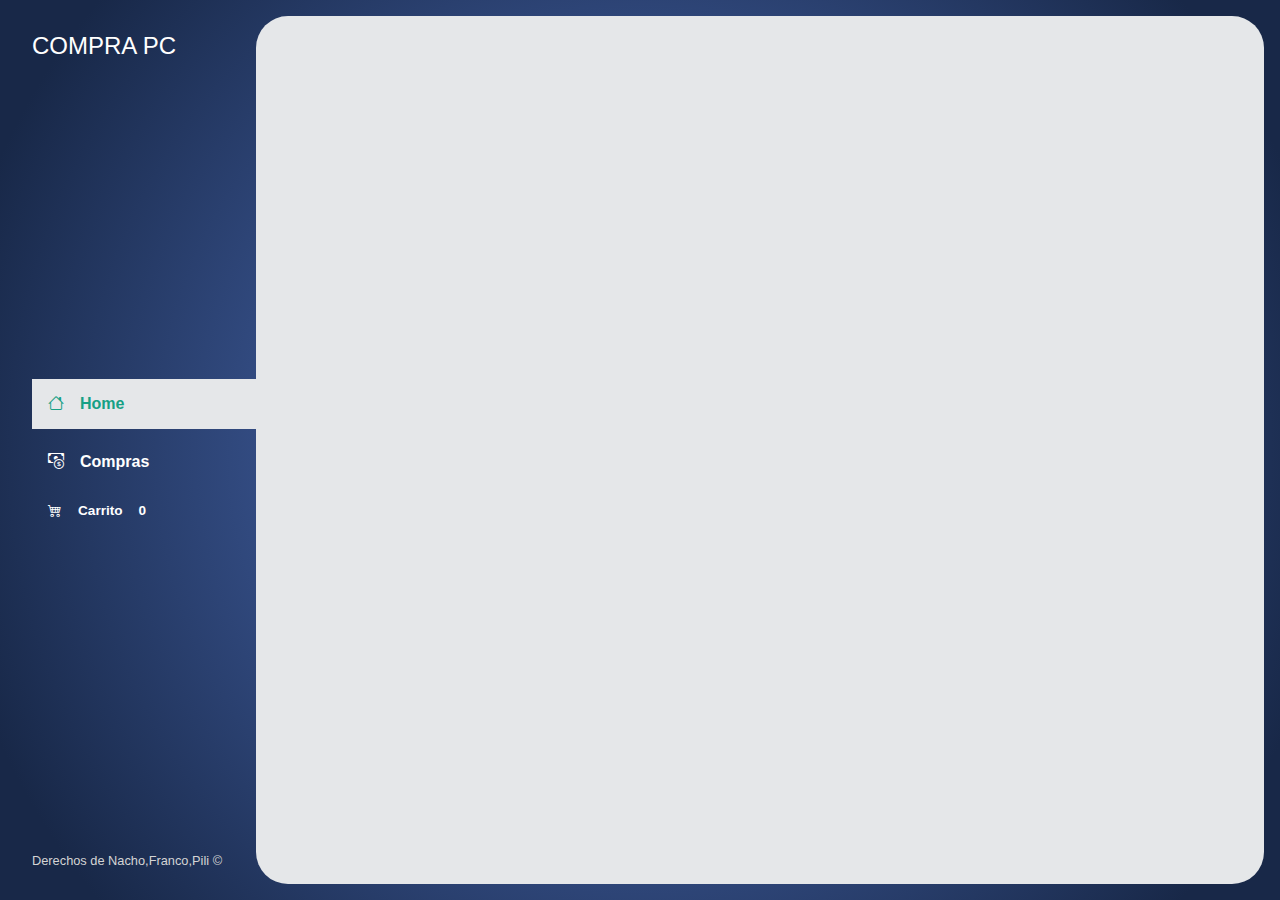
==== frontend/index.html @ 7a72eca5 "Change path to css and js files" ====
<!DOCTYPE html>
<html lang="es">
<head>
    <meta charset="UTF-8">
    <meta name="viewport" content="width=device-width, initial-scale=1.0">
    <title>Compra PC</title>
    <link rel="stylesheet" href="https://cdn.jsdelivr.net/npm/bootstrap-icons@1.11.3/font/bootstrap-icons.min.css">
    <link rel="stylesheet" href="Css/style.css">
</head>
<body> 
    <div class="main-container">
        <aside>    
            <header>
                <a href="index.html"><h1 class="logo">COMPRA PC</h1></a>
            </header>
            <nav>
                <ul class="menu-nav" id="category">
                    <li>
                        <button class="menu-category category-button active" onclick="translate_home()"><i class="bi bi-house"></i>Home</button>
                    </li>                 
                    <li>
                        <button class="menu-category category-button" onclick="translate_shopping()"><i class="bi bi-cash-coin"></i>Compras</button>
                    </li>

                </ul>
                    <ul class="menu-nav">
                        <li>
                            <a  class="menu-cart category-button" onclick="translate_cart()"><i class="bi bi-cart4"></i>Carrito
                            <span class="articulos">0</span></a>
                        </li>
                    </ul>
            </nav>
            <footer>
                <p class="footer-text">Derechos de Nacho,Franco,Pili ©
                    </p>
            </footer>
        </aside>
        <main>
            <h2 class="name-category" id="main-title"></h2>
            <div class="main-container-products" id="products-container"> 
            </div>

        </main>
    </div>
    <script src="Js/functions.js"></script>
</body>
</html>
---- frontend/Css/style.css ----
@import url("https://cdn.jsdelivr.net/npm/bootstrap-icons@1.11.3/font/bootstrap-icons.min.css");

* {
    margin: 0;
    padding: 0;
    box-sizing: border-box;
    font-family: 'Gill Sans', 'Gill Sans MT', Calibri, 'Trebuchet MS', sans-serif;
}

h1, h2, h3, p, a, ul {
    margin:0;
    padding:0;
}    

ul {
    list-style-type: none;
}

a {
    text-decoration: none;
}


.main-container{
    display: grid;
    grid-template-columns: 1fr 4fr;
    background-image: radial-gradient(circle, #4b6cb7 10%, #182848 90%);
}

/*background-color: rgb(22, 160, 133); color alternativo*/

aside {
    padding: 2rem;
    padding-right: 0;
    color: rgb(255, 255, 255);
    position: sticky;
    height: 100vh;
    top: 0;
    display: flex;
    flex-direction: column;
    justify-content:space-between;
}

.logo{
    font-weight: 400;
    font-size: 1.5rem;
    background-color: transparent;

    color:white;

    cursor: pointer;
    
}



.menu-nav {
    display: flex;
    flex-direction: column;
    gap: .5rem
}

.menu-category{
    background-color: transparent;
    border: 0;
    color:white;
    font-size: 1rem;
    cursor: pointer;
    display: flex;
    gap: 1rem;
    font-weight: 600;
    padding: 1rem;
    width: 100%;
}

.menu-category.active{
    background-color: rgb(229, 231, 233);
    color:rgb(22, 160, 133);;
}

.menu-cart{
    background-color: transparent;
    border: 0;
    color:white;
    font-size: .85rem;
    cursor: pointer;
    display: flex;
    gap: 1rem;
    font-weight: 600;
    padding: 1rem;
}



.menu-cart.active{
    background-color: rgb(229, 231, 233);
    color:rgb(22, 160, 133);;
}

.articles{
    background-color: white;
    color:rgb(22, 160, 133);
    padding: .15rem .25rem;
    border-radius: 0.25rem;

}

.footer-text{
   color: rgb(212, 212, 212);
   font-size: .80rem;
}

main {
    background-color: rgb(229, 231, 233);
    margin: 1rem;
    margin-left: 0;
    border-radius: 2rem;
    padding: 3rem;
}

.name-category {
   color: rgb(22, 160, 133);
    margin-bottom: 2rem;

}


.main-container-products{
    display: grid;
    grid-template-columns: repeat(4, 1fr);
    gap: 1rem;
}

.image-product{
    max-width: 100%;
    border-radius: 1rem;
}

.description{
    background-color: rgb(0, 0, 0);
    color: rgb(255, 255, 255);
    padding: .5rem;
    border-radius: 1rem;
    margin-top: -2rem;
    position: relative;
    flex-direction: column;
    gap: .25rem;
}

.name-product{
    font-size: 1rem;
}

.add-cart{

    background-color: rgb(242, 244, 244);
    color: rgb(0, 0, 0);
    border-radius: 2rem;
    padding: .4rem;
    text-transform: uppercase;
    cursor: pointer;
    border: 2px solid white;
    
} 

.add-cart:hover{
    background-color: rgb(0, 0, 0);
    color:rgb(255, 255, 255);
}

/*  Pagina carrito */

.bought{
    color: rgb(22, 160, 133);
  
}

.container-cart{
    display: flex;
    flex-direction: column;
    gap: 1.5rem;
}

.cart-void{
    color: rgb(22, 160, 133);
   
}

.subtitle{
    color: rgb(22, 160, 133);
}

.cart-products{
    display: flex;
    flex-direction: column;
    gap: 1rem;
}

.cart-product{
    display: flex;
    justify-content: space-between;
    align-items: center;
    background-color:rgb(255, 255, 255); ;
    color: rgb(22, 160, 133);
    padding: .5rem;
    border-radius: 1rem;
 
}

.product-image-cart{
    width: 4rem;
    border-radius: 1rem;
}

.cart-product small {
    font-size: 0.75rem;
}

.cart-remove-product{
    background-color: transparent;
    border: 0;
    padding-right: 1.5rem;
    cursor: pointer;
}

.cart-actions{
    display: flex;
    justify-content: space-between;
}

.cart-actions-empty{
    border: 0;
    padding: 1rem;
    border-radius: 1rem;
    background-color: white;
    color: rgb(22, 160, 133);
    text-transform: uppercase;
    cursor: pointer;
}
.cart-actions-empty:hover{
    background-color: rgb(22, 160, 133);
    color: white;
}

.cart-actions-right{
    display: flex;

}

.cart-actions-total{
    display: flex;
    padding: 1rem;
    color:rgb(22, 160, 133);
    background-color: white;
    border-top-left-radius: 1rem;
    border-bottom-left-radius: 1rem;
}

.cart-actions-buy{
    border: 0;
    padding: 1rem;
    border-top-right-radius: 1rem;
    border-bottom-right-radius:1rem ;
    background-color: rgb(22, 160, 133);
    color:white;
    text-transform: uppercase;
    cursor: pointer;
}


/*Desactivo todos los elementos del carrito solo para diseño*/

.disabled{
    display: none;
}
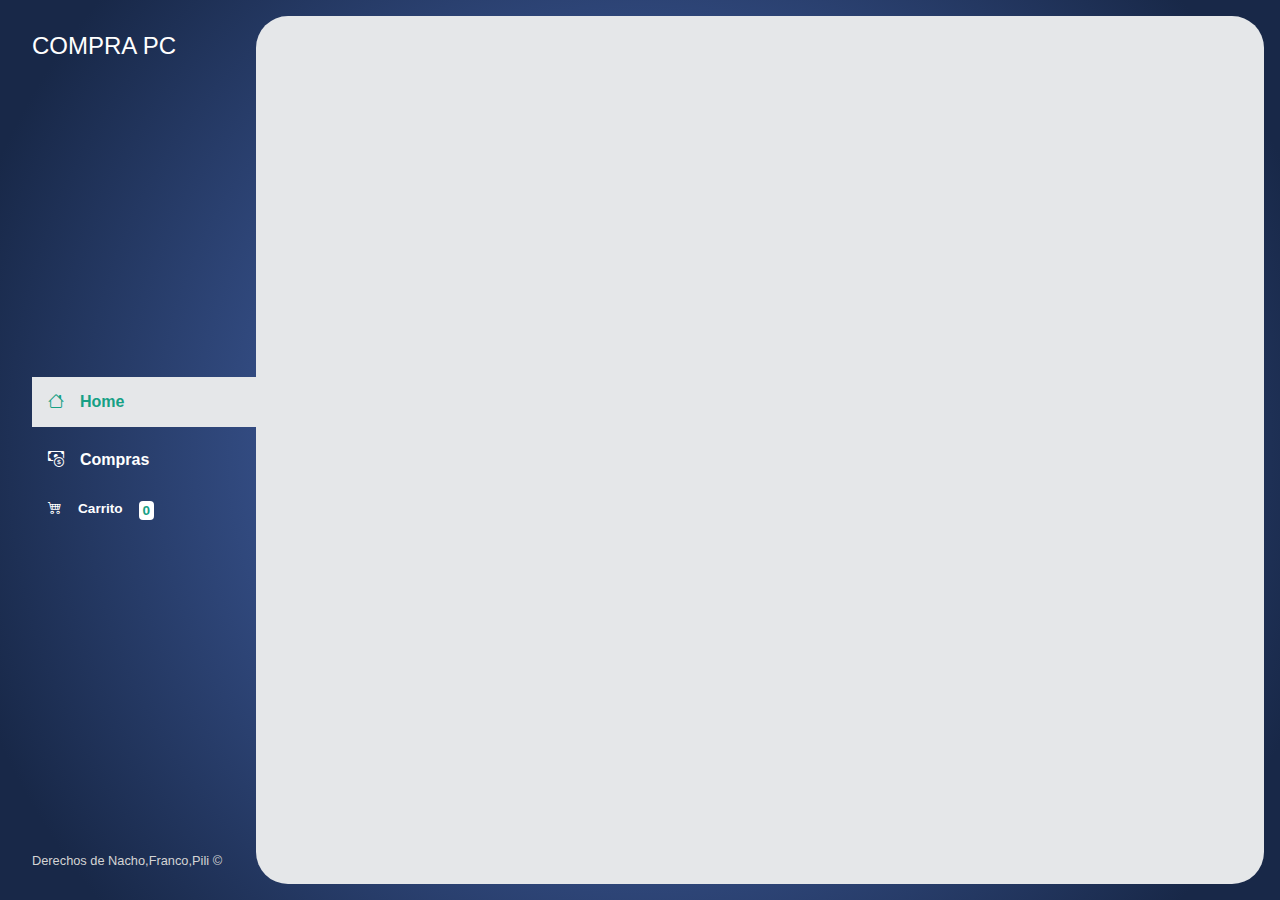
==== commit ca9699de: "Minimal bug fixes (spaces, labels, clases)" ====
--- a/frontend/index.html
+++ b/frontend/index.html
@@ -25,14 +25,14 @@
                 </ul>
                     <ul class="menu-nav">
                         <li>
-                            <a  class="menu-cart category-button" onclick="translate_cart()"><i class="bi bi-cart4"></i>Carrito
-                            <span class="articulos">0</span></a>
+                        <a  class="menu-cart category-button" onclick="translate_cart()"><i class="bi bi-cart4"></i>Carrito
+                            <span class="articles" id="number">0</span></a>
                         </li>
                     </ul>
             </nav>
             <footer>
                 <p class="footer-text">Derechos de Nacho,Franco,Pili ©
-                    </p>
+                </p>
             </footer>
         </aside>
         <main>
@@ -43,6 +43,7 @@
         </main>
     </div>
     <script src="Js/functions.js"></script>
+
 </body>
 </html>
 
--- a/frontend/Css/style.css
+++ b/frontend/Css/style.css
@@ -46,7 +46,7 @@
     font-size: 1.5rem;
     background-color: transparent;
 
-    color:white;
+    color:rgb(255, 255, 255);
 
     cursor: pointer;
     
@@ -111,6 +111,7 @@
 }
 
 main {
+    
     background-color: rgb(229, 231, 233);
     margin: 1rem;
     margin-left: 0;
@@ -124,7 +125,6 @@
 
 }
 
-
 .main-container-products{
     display: grid;
     grid-template-columns: repeat(4, 1fr);
@@ -137,7 +137,7 @@
 }
 
 .description{
-    background-color: rgb(0, 0, 0);
+    background-image: radial-gradient(circle, #4b6cb7 10%, #182848 90%);
     color: rgb(255, 255, 255);
     padding: .5rem;
     border-radius: 1rem;
@@ -148,7 +148,7 @@
 }
 
 .name-product{
-    font-size: 1rem;
+    font-size: 1em;
 }
 
 .add-cart{
@@ -164,9 +164,26 @@
 } 
 
 .add-cart:hover{
-    background-color: rgb(0, 0, 0);
+    background-image: radial-gradient(circle, #4b6cb7 10%, #182848 90%);
     color:rgb(255, 255, 255);
 }
+
+.see-more{
+    background-color: rgb(242, 244, 244);
+    color: rgb(0, 0, 0);
+    border-radius: 1.5rem;
+    padding: .4rem;
+    cursor: pointer;
+    border: 1.5px solid white;
+    padding-right: 1.5rem;
+}
+
+.see-more:hover{
+    background-image: radial-gradient(circle, #4b6cb7 10%, #182848 90%);
+    color:rgb(255, 255, 255);
+}
+
+
 
 /*  Pagina carrito */
 
@@ -268,8 +285,8 @@
 }
 
 
-/*Desactivo todos los elementos del carrito solo para diseño*/
-
+/*Desactivo todos los elementos del carrito solo para diseño
+*/
 .disabled{
     display: none;
 }
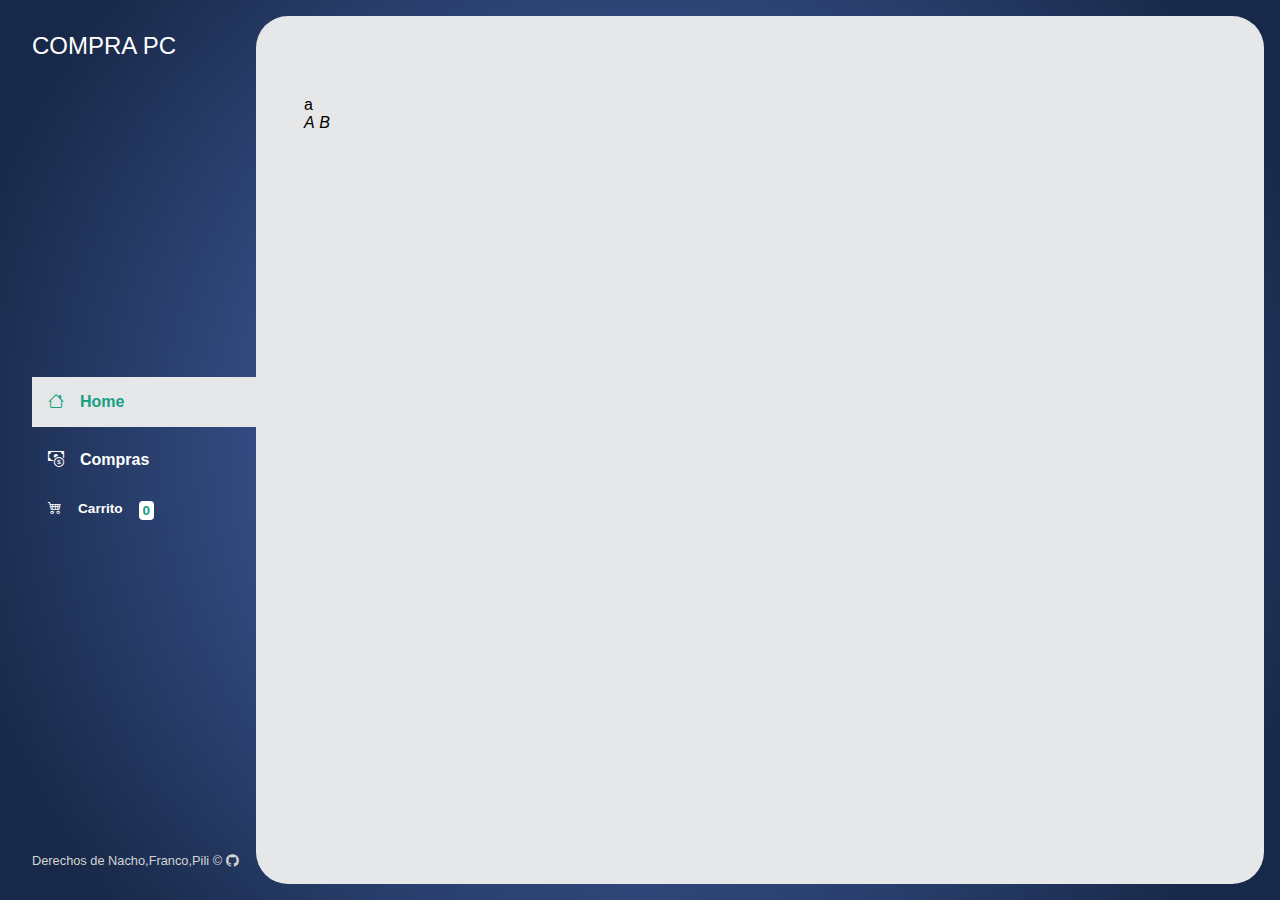
==== commit 2dafd435: "Add link and function to move between checkout and other pages." ====
--- a/frontend/index.html
+++ b/frontend/index.html
@@ -31,19 +31,27 @@
                     </ul>
             </nav>
             <footer>
-                <p class="footer-text">Derechos de Nacho,Franco,Pili ©
+                <p class="footer-text">Derechos de Nacho,Franco,Pili © <a href="https://github.com/FrancoIvanFerreyra/TP1Intro" class="footer-text"><i class="bi bi-github"></i></a>
                 </p>
             </footer>
         </aside>
         <main>
             <h2 class="name-category" id="main-title"></h2>
             <div class="main-container-products" id="products-container"> 
+                <div class="carrousel-elements">
+                    <div class="target-carrousel">
+                        a
+                    </div>
+                    <div class="scroll">
+                        <i>A</i>
+                        <i>B</i>
+                    </div>
+                </div>
             </div>
 
         </main>
     </div>
     <script src="Js/functions.js"></script>
-
 </body>
 </html>
 
--- a/frontend/Css/style.css
+++ b/frontend/Css/style.css
@@ -4,32 +4,31 @@
     margin: 0;
     padding: 0;
     box-sizing: border-box;
-    font-family: 'Gill Sans', 'Gill Sans MT', Calibri, 'Trebuchet MS', sans-serif;
-}
-
-h1, h2, h3, p, a, ul {
+    font-family: 'Gill Sans', 'Gill Sans MT', 'Calibri', 'Trebuchet MS', sans-serif;
+}
+
+h1, h2, h3, p, a, ul{
     margin:0;
     padding:0;
 }    
 
-ul {
+ul{
     list-style-type: none;
 }
 
-a {
+a{
     text-decoration: none;
 }
 
-
 .main-container{
     display: grid;
     grid-template-columns: 1fr 4fr;
-    background-image: radial-gradient(circle, #4b6cb7 10%, #182848 90%);
+    background-image: radial-gradient(circle, #4b6cb7 10%, rgb(24, 40, 72) 90%);
 }
 
 /*background-color: rgb(22, 160, 133); color alternativo*/
 
-aside {
+aside{
     padding: 2rem;
     padding-right: 0;
     color: rgb(255, 255, 255);
@@ -49,12 +48,9 @@
     color:rgb(255, 255, 255);
 
     cursor: pointer;
-    
-}
-
-
-
-.menu-nav {
+}
+
+.menu-nav{
     display: flex;
     flex-direction: column;
     gap: .5rem
@@ -71,6 +67,12 @@
     font-weight: 600;
     padding: 1rem;
     width: 100%;
+    transition: all 0.2s ease;
+}
+
+.menu-category:hover, .menu-cart:hover{
+    background-color: rgb(229, 231, 233);
+    color: rgb(24, 40, 72);
 }
 
 .menu-category.active{
@@ -88,9 +90,8 @@
     gap: 1rem;
     font-weight: 600;
     padding: 1rem;
-}
-
-
+    transition: all 0.2s ease
+}
 
 .menu-cart.active{
     background-color: rgb(229, 231, 233);
@@ -102,12 +103,11 @@
     color:rgb(22, 160, 133);
     padding: .15rem .25rem;
     border-radius: 0.25rem;
-
 }
 
 .footer-text{
-   color: rgb(212, 212, 212);
-   font-size: .80rem;
+    color: rgb(212, 212, 212);
+    font-size: .80rem;
 }
 
 main {
@@ -119,21 +119,68 @@
     padding: 3rem;
 }
 
-.name-category {
-   color: rgb(22, 160, 133);
+.name-category{
+    color: rgb(24, 40, 72);
     margin-bottom: 2rem;
-
+}
+
+#name-category-checkout{
+    color: #4b6cb7;
+    margin-bottom: 3em;
+}
+
+.sub-title{
+    padding-bottom: 2em;
+}
+
+.checkout_nombre_apellido, .checkout_email, .checkout_phone_number, .checkout_payment_method{
+    padding-bottom: 1.5em;
+    font-weight: 500;
+}
+
+.checkout_input{
+    border-radius: 6px;
+    border-width: 1px;
+    border-style: solid;
+    border-color: black;
+    padding: 4px;
+}
+
+#checkout_button{
+    margin-top: 1em;
+    padding: 6px;
+    color: white;
+    border-width: 1px;
+    border-color: rgb(255, 255, 255);
+    border-radius: 15px;
+    border-style: solid;
+    background-color: #4b6cb7;
+    transition: all 0.25s ease;
+}
+
+#checkout_button:hover{
+    color: #4b6cb7;
+    border-color: #4b6cb7;
+    background-color: white;
 }
 
 .main-container-products{
     display: grid;
     grid-template-columns: repeat(4, 1fr);
     gap: 1rem;
+}
+
+.product {
+    max-width: 100%;
 }
 
 .image-product{
     max-width: 100%;
     border-radius: 1rem;
+ 
+    width: 233px;
+    height: 200px;
+
 }
 
 .description{
@@ -141,7 +188,8 @@
     color: rgb(255, 255, 255);
     padding: .5rem;
     border-radius: 1rem;
-    margin-top: -2rem;
+    margin-top: -1.5rem;
+    display: flex;
     position: relative;
     flex-direction: column;
     gap: .25rem;
@@ -152,7 +200,6 @@
 }
 
 .add-cart{
-
     background-color: rgb(242, 244, 244);
     color: rgb(0, 0, 0);
     border-radius: 2rem;
@@ -160,7 +207,6 @@
     text-transform: uppercase;
     cursor: pointer;
     border: 2px solid white;
-    
 } 
 
 .add-cart:hover{
@@ -189,7 +235,6 @@
 
 .bought{
     color: rgb(22, 160, 133);
-  
 }
 
 .container-cart{
@@ -200,7 +245,6 @@
 
 .cart-void{
     color: rgb(22, 160, 133);
-   
 }
 
 .subtitle{
@@ -221,15 +265,16 @@
     color: rgb(22, 160, 133);
     padding: .5rem;
     border-radius: 1rem;
- 
-}
-
-.product-image-cart{
+}
+
+.product-img-cart{
     width: 4rem;
     border-radius: 1rem;
-}
-
-.cart-product small {
+    height: 89;
+    width:100;
+}
+
+.cart-product small{
     font-size: 0.75rem;
 }
 
@@ -254,6 +299,7 @@
     text-transform: uppercase;
     cursor: pointer;
 }
+
 .cart-actions-empty:hover{
     background-color: rgb(22, 160, 133);
     color: white;
@@ -284,9 +330,115 @@
     cursor: pointer;
 }
 
-
-/*Desactivo todos los elementos del carrito solo para diseño
-*/
+/*SHOPPING PAGE*/
+/*Purchase order display*/
+
+.searcher{
+    display: grid;
+    grid-template-columns: 1fr 1fr;
+    gap: 1rem;   
+}
+
+.validate{
+    font-size: x-large;
+    text-align: start;
+    color: black;
+}
+
+.search-button{
+    border-radius: 10px;
+    font-size: larger;
+}
+
+.order-container, .error-container{
+    display: grid;
+    grid-template-rows: 0fr .5rem 0fr;
+    gap: .7rem;
+    margin-top: 2rem;
+    background-color: #4b6cb7;
+    border-radius: 10px;
+    padding: 1.3rem;
+}
+.order-head
+{
+    display: grid;
+    grid-template-rows: repeat(2, 1fr);
+    gap: 1rem;
+    border-radius: 10px;
+    background-color: rgb(22, 160, 133);
+    padding: 1rem;
+}
+
+.order-head-item{
+    display: grid;
+    grid-template-columns: 1fr 1fr 1fr 1fr 2fr 1fr 1fr;
+    list-style: none;
+    text-align: center;
+    align-content: center;
+    padding: 1rem;
+    border-radius: 10px;
+    background-color: white;
+}
+
+.display-border{
+    display: block;
+    border-radius: inherit;
+    background-color: white;
+}
+
+.order-products{
+    display: grid;
+    gap: 1rem;
+    border-radius: 10px;
+    background-color: rgb(22, 160, 133);
+    padding: 1.25rem 1rem 1.25rem 1rem;
+    text-align: center;
+}
+
+.product-container{
+    display: grid;
+    grid-template-columns: repeat(5, 1fr);
+    background-color: white;
+    border-radius: 10px;
+    padding: 1rem;
+    align-items: center;
+}
+
+.product-img{
+    margin: auto;
+    width: 60%;
+}
+
+.total-price-title{
+    grid-column: 1 / 5;
+    font-size: xx-large;
+}
+
+.total-price-data{
+    grid-column: 5;
+    font-size: xx-large;
+}
+
+.error-container{
+    display: grid;
+    grid-template-rows: 1fr 1fr;
+    width: auto;
+    text-align: center;
+}
+
+.error-text{
+    align-content: end;
+    padding: 2rem 1rem;
+    font-size: xx-large;
+    color: white;
+}
+
+.error-img{
+    padding: 2rem 1rem;
+    max-width: 8rem;
+}
+
+/*Desactivo todos los elementos del carrito solo para diseño*/
 .disabled{
     display: none;
 }
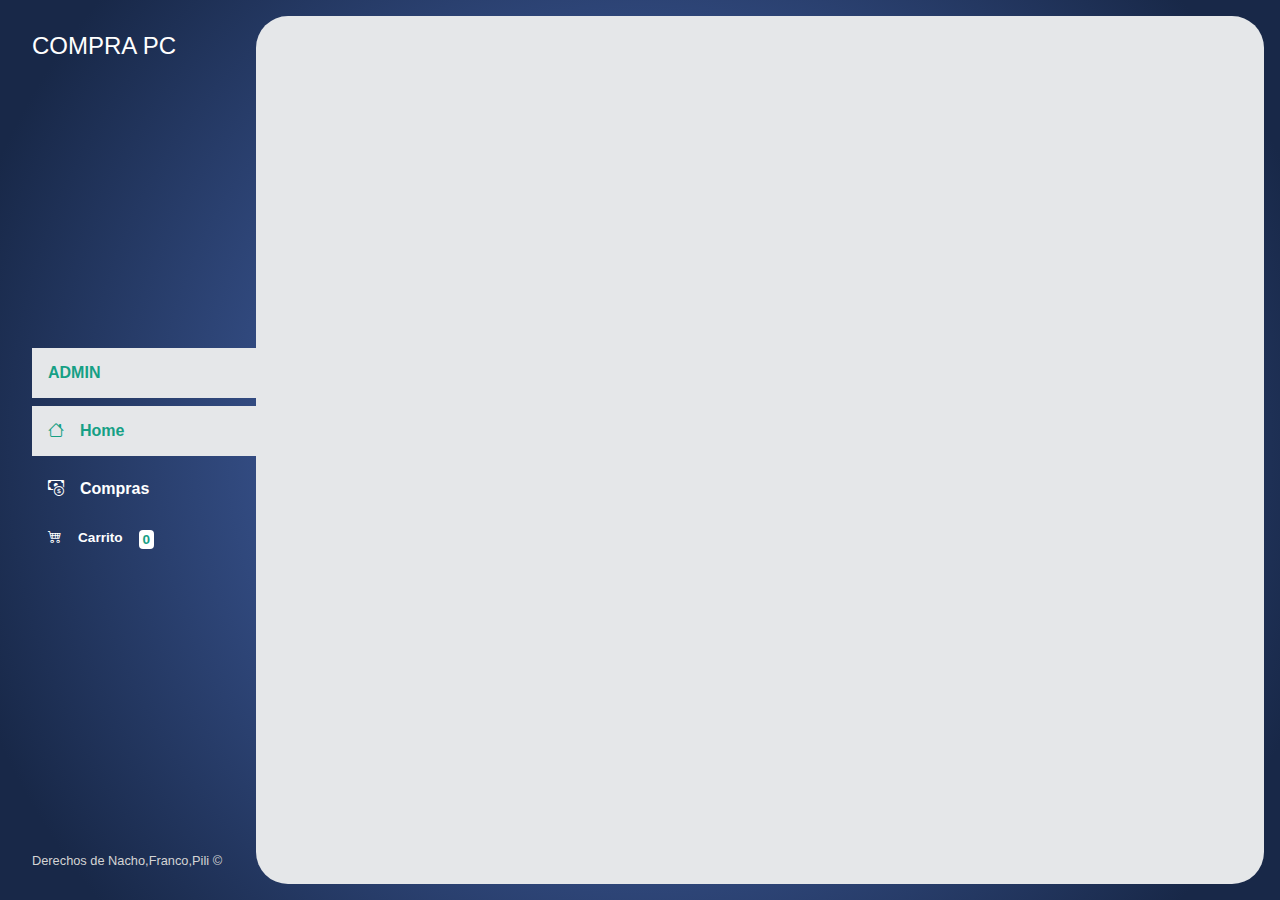
==== commit 6b2c0b21: "Connect admin page to index page" ====
--- a/frontend/index.html
+++ b/frontend/index.html
@@ -16,6 +16,9 @@
             <nav>
                 <ul class="menu-nav" id="category">
                     <li>
+                        <button class="menu-category category-button active" onclick="translate_admin()">ADMIN</button>
+                    </li> 
+                    <li>
                         <button class="menu-category category-button active" onclick="translate_home()"><i class="bi bi-house"></i>Home</button>
                     </li>                 
                     <li>
@@ -31,22 +34,13 @@
                     </ul>
             </nav>
             <footer>
-                <p class="footer-text">Derechos de Nacho,Franco,Pili © <a href="https://github.com/FrancoIvanFerreyra/TP1Intro" class="footer-text"><i class="bi bi-github"></i></a>
+                <p class="footer-text">Derechos de Nacho,Franco,Pili ©
                 </p>
             </footer>
         </aside>
         <main>
             <h2 class="name-category" id="main-title"></h2>
             <div class="main-container-products" id="products-container"> 
-                <div class="carrousel-elements">
-                    <div class="target-carrousel">
-                        a
-                    </div>
-                    <div class="scroll">
-                        <i>A</i>
-                        <i>B</i>
-                    </div>
-                </div>
             </div>
 
         </main>
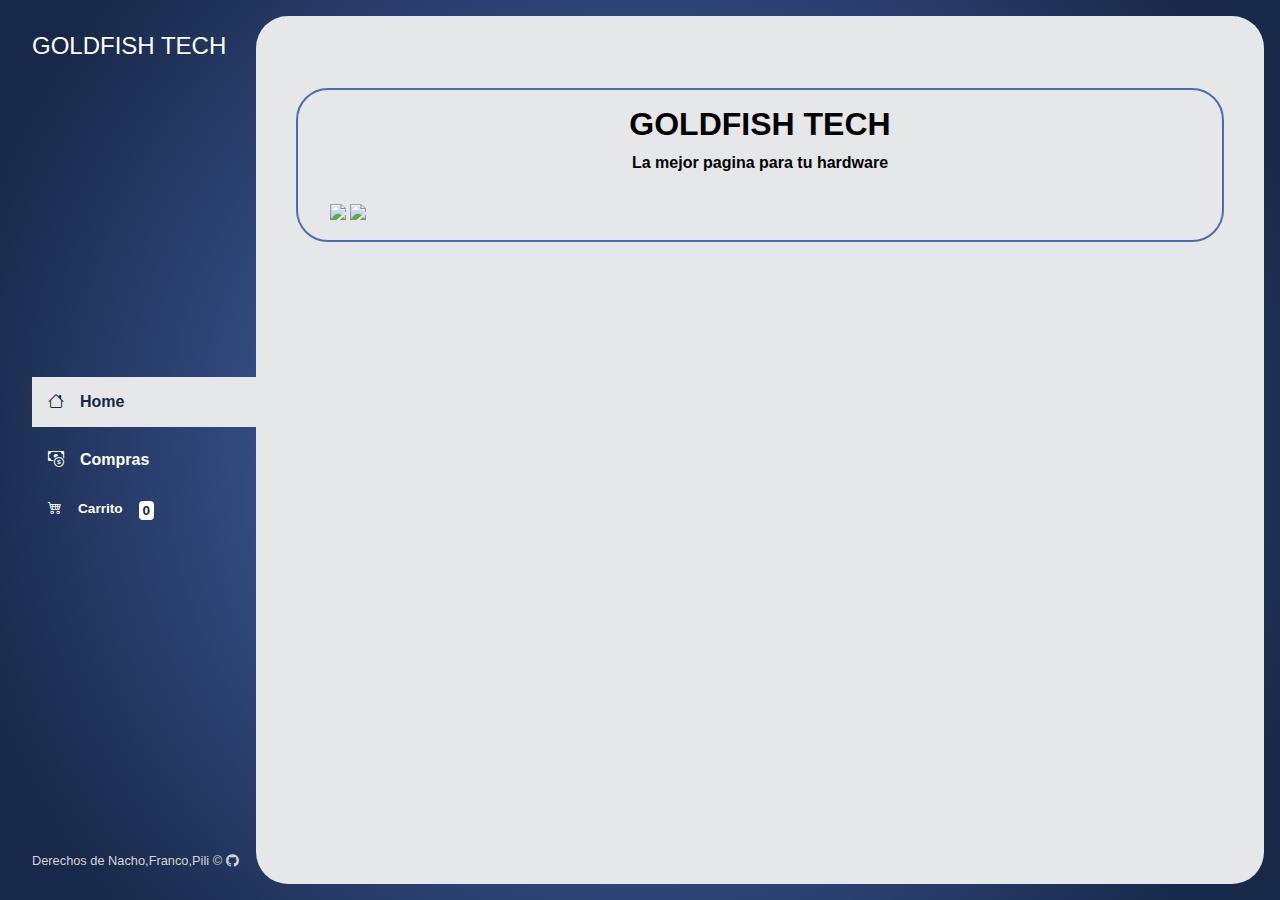
==== commit 3d2c0975: "html for homepage" ====
--- a/frontend/index.html
+++ b/frontend/index.html
@@ -3,7 +3,7 @@
 <head>
     <meta charset="UTF-8">
     <meta name="viewport" content="width=device-width, initial-scale=1.0">
-    <title>Compra PC</title>
+    <title>GOLDFISH TECH </title>
     <link rel="stylesheet" href="https://cdn.jsdelivr.net/npm/bootstrap-icons@1.11.3/font/bootstrap-icons.min.css">
     <link rel="stylesheet" href="Css/style.css">
 </head>
@@ -11,16 +11,13 @@
     <div class="main-container">
         <aside>    
             <header>
-                <a href="index.html"><h1 class="logo">COMPRA PC</h1></a>
+                <a href="index.html"><h1 class="logo">GOLDFISH TECH</h1></a>
             </header>
             <nav>
                 <ul class="menu-nav" id="category">
                     <li>
-                        <button class="menu-category category-button active" onclick="translate_admin()">ADMIN</button>
-                    </li> 
-                    <li>
                         <button class="menu-category category-button active" onclick="translate_home()"><i class="bi bi-house"></i>Home</button>
-                    </li>                 
+                    </li>                   
                     <li>
                         <button class="menu-category category-button" onclick="translate_shopping()"><i class="bi bi-cash-coin"></i>Compras</button>
                     </li>
@@ -34,14 +31,34 @@
                     </ul>
             </nav>
             <footer>
-                <p class="footer-text">Derechos de Nacho,Franco,Pili ©
+                <p class="footer-text">Derechos de Nacho,Franco,Pili © <a href="https://github.com/FrancoIvanFerreyra/TP1Intro" class="footer-text"><i class="bi bi-github"></i></a>
                 </p>
             </footer>
         </aside>
         <main>
             <h2 class="name-category" id="main-title"></h2>
+
+            <div class="home-page" id ="home-page">
+                <div class="inside-home">
+                    <div class="title-home">
+                        <h1>GOLDFISH TECH</h1>
+                    </div>
+                         <div class="subtitle-home">
+                             <h4>La mejor pagina para tu hardware</h4>
+                        </div>
+                        <div class="img-home">
+                            <img src="http://localhost:5000/images/home/pchome.webp">
+                            <img src="http://localhost:5000/images/home/cuotas.webp">
+                        </div>
+
+                </div>
+            </div>
+
+
+
             <div class="main-container-products" id="products-container"> 
             </div>
+
 
         </main>
     </div>
--- a/frontend/Css/style.css
+++ b/frontend/Css/style.css
@@ -26,7 +26,7 @@
     background-image: radial-gradient(circle, #4b6cb7 10%, rgb(24, 40, 72) 90%);
 }
 
-/*background-color: rgb(22, 160, 133); color alternativo*/
+/*background-color: rgb(24, 40, 72)); color alternativo*/
 
 aside{
     padding: 2rem;
@@ -77,7 +77,7 @@
 
 .menu-category.active{
     background-color: rgb(229, 231, 233);
-    color:rgb(22, 160, 133);;
+    color:rgb(24, 40, 72);
 }
 
 .menu-cart{
@@ -95,12 +95,12 @@
 
 .menu-cart.active{
     background-color: rgb(229, 231, 233);
-    color:rgb(22, 160, 133);;
+    color:rgb(24, 40, 72);
 }
 
 .articles{
     background-color: white;
-    color:rgb(22, 160, 133);
+    color:rgb(24, 40, 72);
     padding: .15rem .25rem;
     border-radius: 0.25rem;
 }
@@ -116,7 +116,7 @@
     margin: 1rem;
     margin-left: 0;
     border-radius: 2rem;
-    padding: 3rem;
+    padding: 2.5rem;
 }
 
 .name-category{
@@ -234,7 +234,7 @@
 /*  Pagina carrito */
 
 .bought{
-    color: rgb(22, 160, 133);
+    color: rgb(24, 40, 72);
 }
 
 .container-cart{
@@ -244,11 +244,11 @@
 }
 
 .cart-void{
-    color: rgb(22, 160, 133);
+    color: rgb(24, 40, 72);
 }
 
 .subtitle{
-    color: rgb(22, 160, 133);
+    color: rgb(24, 40, 72);
 }
 
 .cart-products{
@@ -262,7 +262,7 @@
     justify-content: space-between;
     align-items: center;
     background-color:rgb(255, 255, 255); ;
-    color: rgb(22, 160, 133);
+    color: rgb(24, 40, 72);
     padding: .5rem;
     border-radius: 1rem;
 }
@@ -295,13 +295,13 @@
     padding: 1rem;
     border-radius: 1rem;
     background-color: white;
-    color: rgb(22, 160, 133);
+    color: rgb(24, 40, 72);
     text-transform: uppercase;
     cursor: pointer;
 }
 
 .cart-actions-empty:hover{
-    background-color: rgb(22, 160, 133);
+    background-color: rgb(24, 40, 72);
     color: white;
 }
 
@@ -313,7 +313,7 @@
 .cart-actions-total{
     display: flex;
     padding: 1rem;
-    color:rgb(22, 160, 133);
+    color:rgb(24, 40, 72);
     background-color: white;
     border-top-left-radius: 1rem;
     border-bottom-left-radius: 1rem;
@@ -324,7 +324,7 @@
     padding: 1rem;
     border-top-right-radius: 1rem;
     border-bottom-right-radius:1rem ;
-    background-color: rgb(22, 160, 133);
+    background-color: rgb(24, 40, 72);
     color:white;
     text-transform: uppercase;
     cursor: pointer;
@@ -365,7 +365,7 @@
     grid-template-rows: repeat(2, 1fr);
     gap: 1rem;
     border-radius: 10px;
-    background-color: rgb(22, 160, 133);
+    background-color: rgb(24, 40, 72);
     padding: 1rem;
 }
 
@@ -390,7 +390,7 @@
     display: grid;
     gap: 1rem;
     border-radius: 10px;
-    background-color: rgb(22, 160, 133);
+    background-color: rgb(24, 40, 72);
     padding: 1.25rem 1rem 1.25rem 1rem;
     text-align: center;
 }
@@ -443,3 +443,37 @@
     display: none;
 }
 
+.home-page {
+    padding-top: 0%;
+}
+
+.inside-home {
+    border-width: 2px;
+    border-style: solid;
+    border-radius: 2rem;
+    border-color: #4b6cb7;
+    padding-top: 1em;
+    padding-bottom: 1rem;
+
+}
+
+
+.container-title-home {
+    
+    align-items: center;
+}
+
+.title-home {
+   text-align: center;
+}
+
+.subtitle-home {
+    text-align: center;
+    padding-top: 0.7em;
+    padding-bottom: 2em;
+}
+
+.img-home {
+    gap: 1em;
+    padding-left: 2em;
+}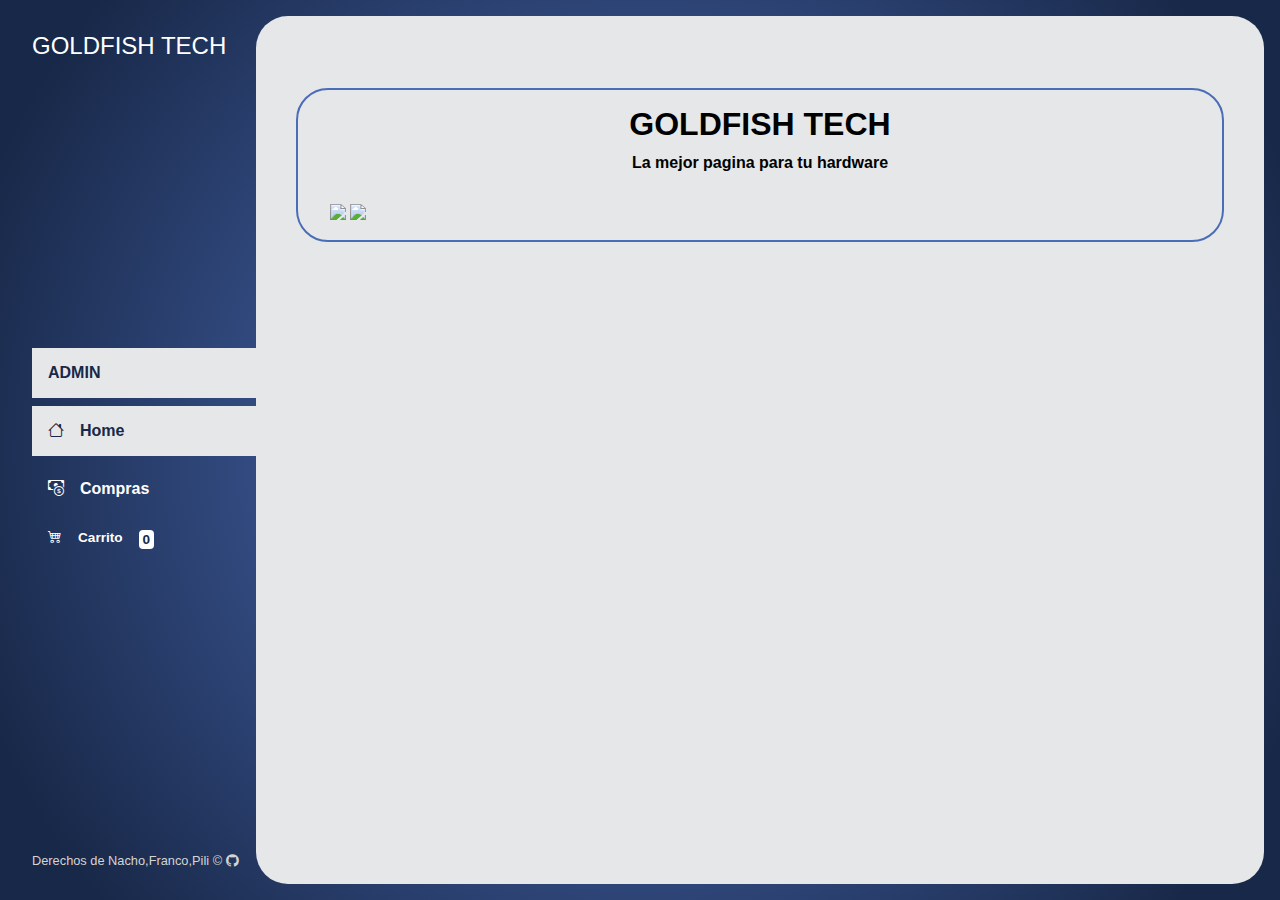
==== commit fa6d251e: "Merge branch 'dev' into feature_client_checkout_page" ====
--- a/frontend/index.html
+++ b/frontend/index.html
@@ -15,6 +15,9 @@
             </header>
             <nav>
                 <ul class="menu-nav" id="category">
+                    <li>
+                        <button class="menu-category category-button active" onclick="translate_admin()">ADMIN</button>
+                    </li> 
                     <li>
                         <button class="menu-category category-button active" onclick="translate_home()"><i class="bi bi-house"></i>Home</button>
                     </li>                   
--- a/frontend/Css/style.css
+++ b/frontend/Css/style.css
@@ -350,7 +350,7 @@
     font-size: larger;
 }
 
-.order-container, .error-container{
+.order-container, .message-container{
     display: grid;
     grid-template-rows: 0fr .5rem 0fr;
     gap: .7rem;
@@ -419,26 +419,158 @@
     font-size: xx-large;
 }
 
-.error-container{
+.message-container{
     display: grid;
     grid-template-rows: 1fr 1fr;
     width: auto;
     text-align: center;
 }
 
-.error-text{
+.message-text{
     align-content: end;
     padding: 2rem 1rem;
     font-size: xx-large;
     color: white;
 }
 
-.error-img{
+.message-img{
     padding: 2rem 1rem;
     max-width: 8rem;
 }
 
+/*Admin page*/
+
+.data-container{
+    display: grid;
+    grid-template-rows: 1fr 5fr;
+}
+
+.form-container{
+    display: grid;
+    grid-template-columns: 1fr 1fr 1fr 1fr;
+    grid-template-rows: 3fr 1fr;
+    background-color: aquamarine;
+    border-radius: 10px;
+}
+
+.form-img-container{
+    padding: 1rem;
+    grid-column: 1 / 3;
+    display: flex;
+    grid-row: 1 / 3;
+    /* grid-template-columns: 1fr; */
+    flex-direction: column;
+    align-items: center;
+    row-gap: 1rem;
+    padding: 2rem;
+}
+
+.img-uploaded{
+    width: 60%;
+    max-width: 13rem;
+    grid-column: 1 / 3;
+    justify-self: center;
+    align-content: center;
+    padding: 1rem;
+    align-self: center;
+}
+
+.img-upload-submit{
+    grid-column: 1 / 3;
+    grid-row: 2 / 3;
+    justify-self: center;
+    align-content: center;
+    font-size: large;
+    align-self: center;
+}
+
+input[type="file"] {
+    display: none;
+}
+
+.custom-file-upload {
+    grid-column: 1 / 3;
+    grid-row: 2 / 3;
+    padding: 10px 20px;
+    cursor: pointer;
+    border: 2px solid rgb(22, 160, 133);
+    border-radius: 4px;
+    background-color: rgb(22, 160, 133);
+    color: white;
+    font-size: 16px;
+    text-align: center;
+}
+
+.form-data-container{
+    padding: 1rem;
+    grid-column: 3 / 5;
+    display: grid;
+    grid-template-columns: 1fr 1fr;
+}
+.form-data{
+    display: grid;
+    gap: .5rem;
+    padding: .5rem .1rem;
+}
+
+.form-data-price{
+    grid-column: 2;
+    grid-row: 3;
+}
+
+.form-data-category{
+    grid-column: 1;
+    grid-row: 3;
+}
+
+.form-actions-container{
+    padding: 1rem;
+    grid-column: 3 / 5;
+    display: grid;
+    align-content: center;
+}
+
+.form-submit{
+    justify-self: end;
+    margin-right: 1.5rem;
+}
+
+.form-input-field-normal{
+    height: 2rem;
+    font-size: large;
+}
+
+.form-input-field-big{
+    height: 4rem;
+    font-size: medium;
+}
+
+/* .form-input-field-category{
+    grid-column: 1;
+    grid-row: 3;
+} */
+
+.form-input-field-price{
+    width: 12rem;
+    font-size: x-large;
+}
+
+.input-pad{
+    padding: .3rem;
+    color: black;
+}
+
+.wide{
+    grid-column: 1 / 3;
+}
+
+
+
+
+
+
 /*Desactivo todos los elementos del carrito solo para diseño*/
+
 .disabled{
     display: none;
 }
